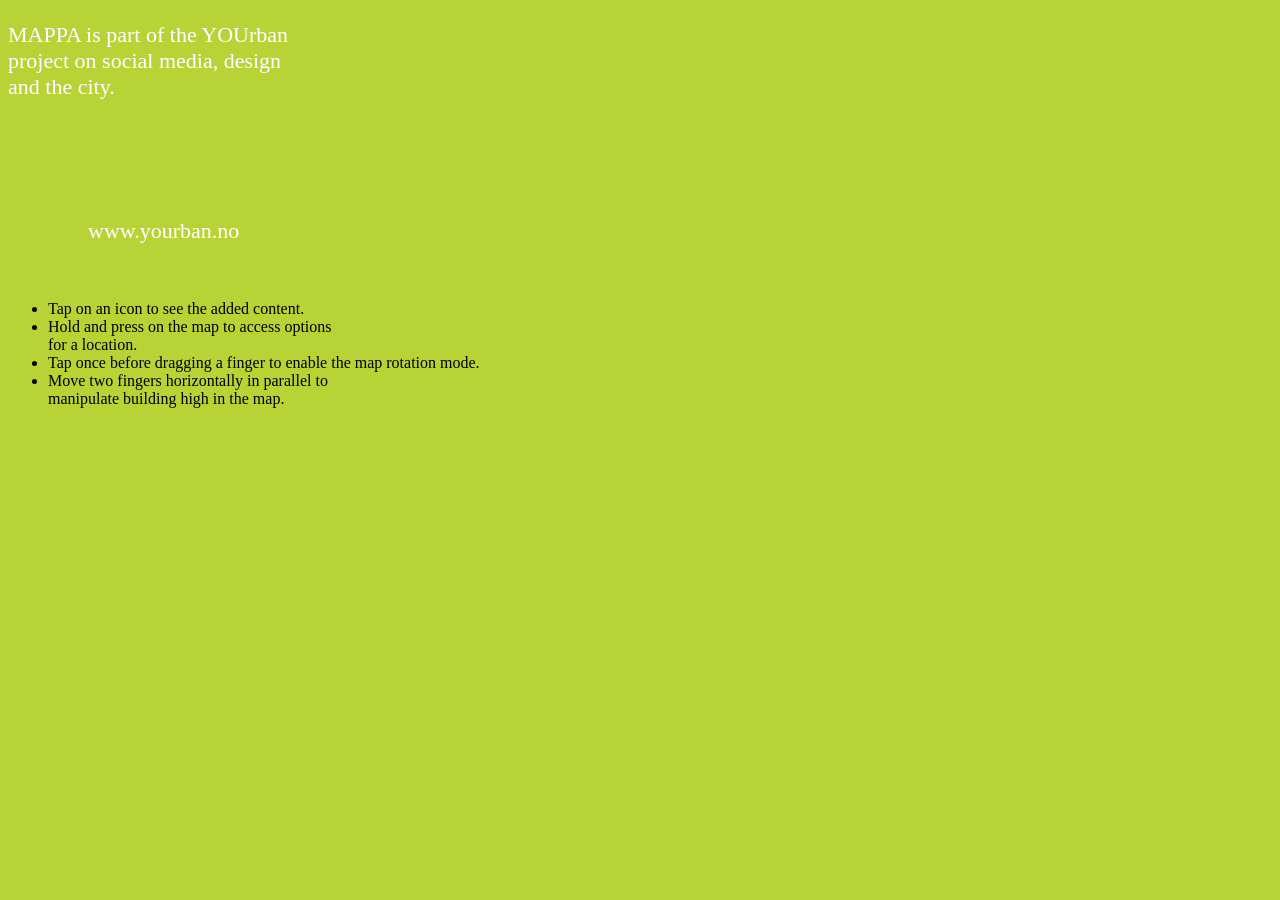
==== public/html/index.html @ bce7a83e "change 'infopage' dir to 'html'" ====
<!DOCTYPE html PUBLIC "-//W3C//DTD XHTML 1.0 Transitional//EN" "http://www.w3.org/TR/xhtml1/DTD/xhtml1-transitional.dtd">
<html xmlns="http://www.w3.org/1999/xhtml">
<head>
<meta http-equiv="Content-Type" content="text/html; charset=UTF-8" />
<title>Information</title>

<style type="text/css">
a {color:white;}

</style>

</head>

<body bgcolor="#B8D336">
<p style="color: #FFF; font-size: 22px;">MAPPA is part of the YOUrban<br />
  project on social media, design<br />
  and the city.</p>
<p style="color: #FFF; font-size: 22px;">&nbsp;</p>
<p style="color: #FFF; font-size: 22px;">&nbsp;</p>
<blockquote>
  <blockquote>
    <p style="color: #FFF; font-size: 22px;"><a href="http://www.yourban.no" title="Yourban" target="_blank" style="text-decoration: none">www.yourban.no</a></p>
  </blockquote>
</blockquote>

<p>&nbsp;</p>
<ul>
  <li> Tap on an icon to see the added content.</li>
  <li>Hold and press on the map to access options<br />
    for a location.</li>
  <li>Tap once before dragging a finger to enable the map rotation mode.</li>
  <li>Move two fingers horizontally in parallel to<br />
    manipulate building high in the map.</li>
</ul>
</body>
</html>
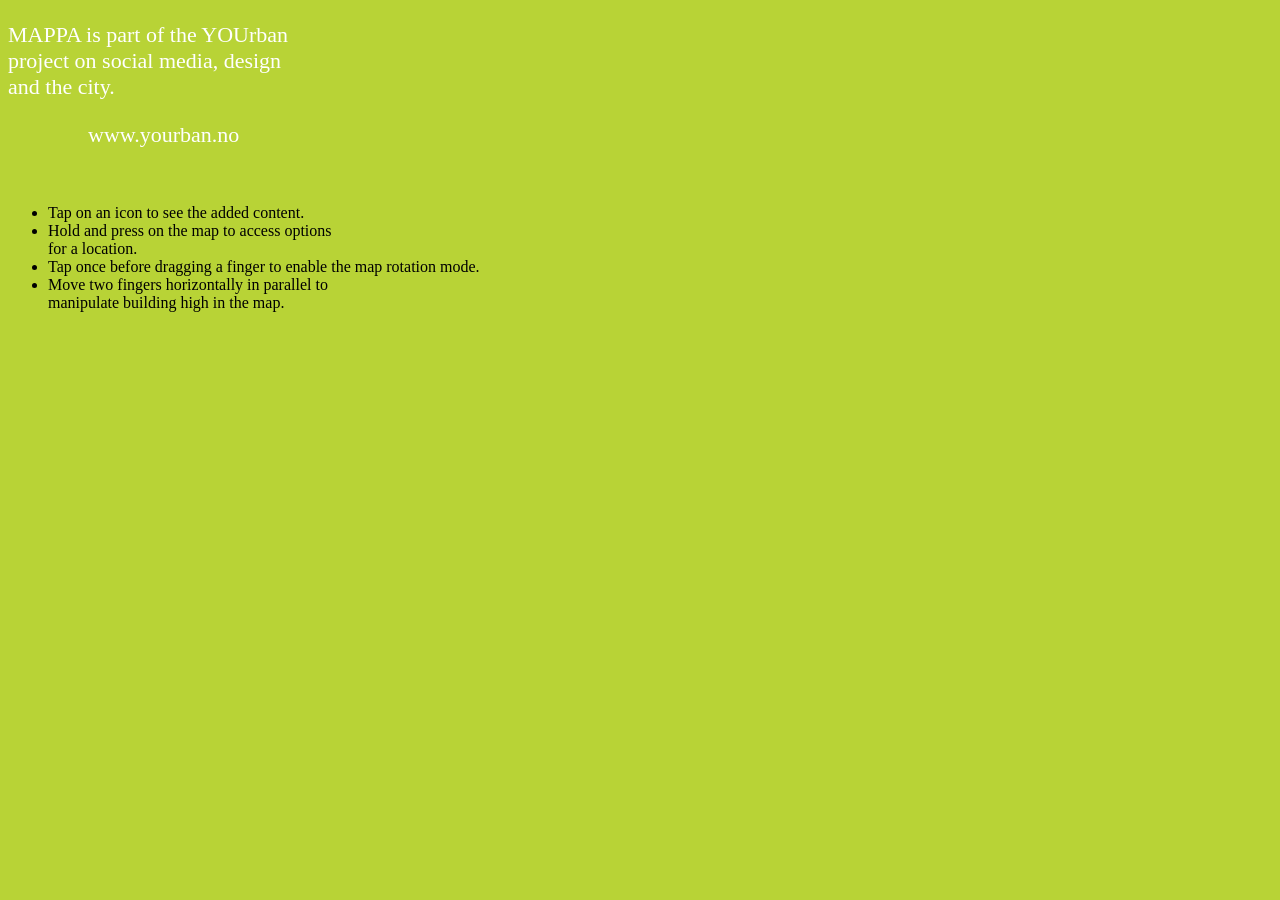
==== commit 2c4d7baa: "reformated html" ====
--- a/public/html/index.html
+++ b/public/html/index.html
@@ -15,8 +15,6 @@
 <p style="color: #FFF; font-size: 22px;">MAPPA is part of the YOUrban<br />
   project on social media, design<br />
   and the city.</p>
-<p style="color: #FFF; font-size: 22px;">&nbsp;</p>
-<p style="color: #FFF; font-size: 22px;">&nbsp;</p>
 <blockquote>
   <blockquote>
     <p style="color: #FFF; font-size: 22px;"><a href="http://www.yourban.no" title="Yourban" target="_blank" style="text-decoration: none">www.yourban.no</a></p>
